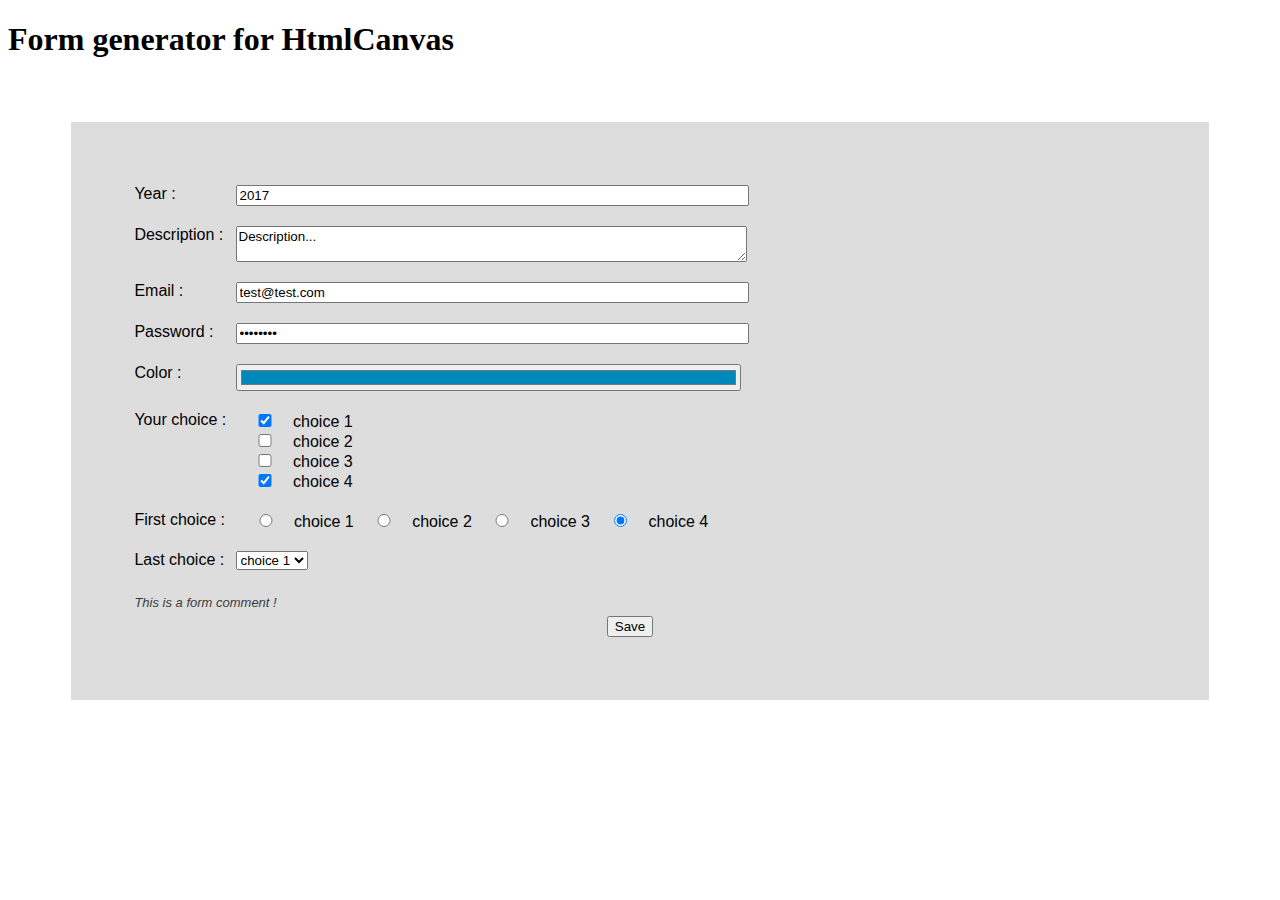
==== index.html @ 7fdd804a "Add form and fields API" ====
<!DOCTYPE html> 
<html> 
  <head> 
    <meta http-equiv="content-type" content="text/html; charset=utf-8" /> 
    <script type='text/javascript' src='jquery-2.1.4.min.js'></script> 
    <script type='text/javascript' src='htmlCanvas.js'></script> 
    <script type='text/javascript' src='form.js'></script> 
    <script type='text/javascript' src='fields.js'></script> 
    <script type='text/javascript' src='conditions.js'></script> 
    <script type='text/javascript' src='utils.js'></script> 
	<script type='text/javascript' src='example.js'></script> 
	
	<link rel="stylesheet" type="text/css" href='form.css'/>
	
  </head> 
  <body> 
  </body> 
</html>
---- form.css ----
.form {
	margin: 5%;
    background: #ddd;
    padding: 5%;
}

.form * {
	font-family: helvetica;
}

.buttons {
	text-align: center;
}

 button {
	margin-right: 20px;
}

.field {
	float: left;
	width: 100%;
	margin-bottom: 20px;
}

.field > * {
	float: left;
}

.label {
	width: 10%;
}

.field input,
.field textarea,
.field .checkbox-container,
.field .radio-container {
	width: 50%;
}

.field .checkbox-container input,
.field .radio-container  input {
	width: 10%;
}

.error {
	width: 90%;
	color: red;
    margin: 10px;
    margin-left: 10%;
    font-size: 14px;
    font-weight: bold;
}

.comment {
	font-style: italic;
	font-size: 13px;
	line-height: 2em;
	color: #3b3b3b;
}
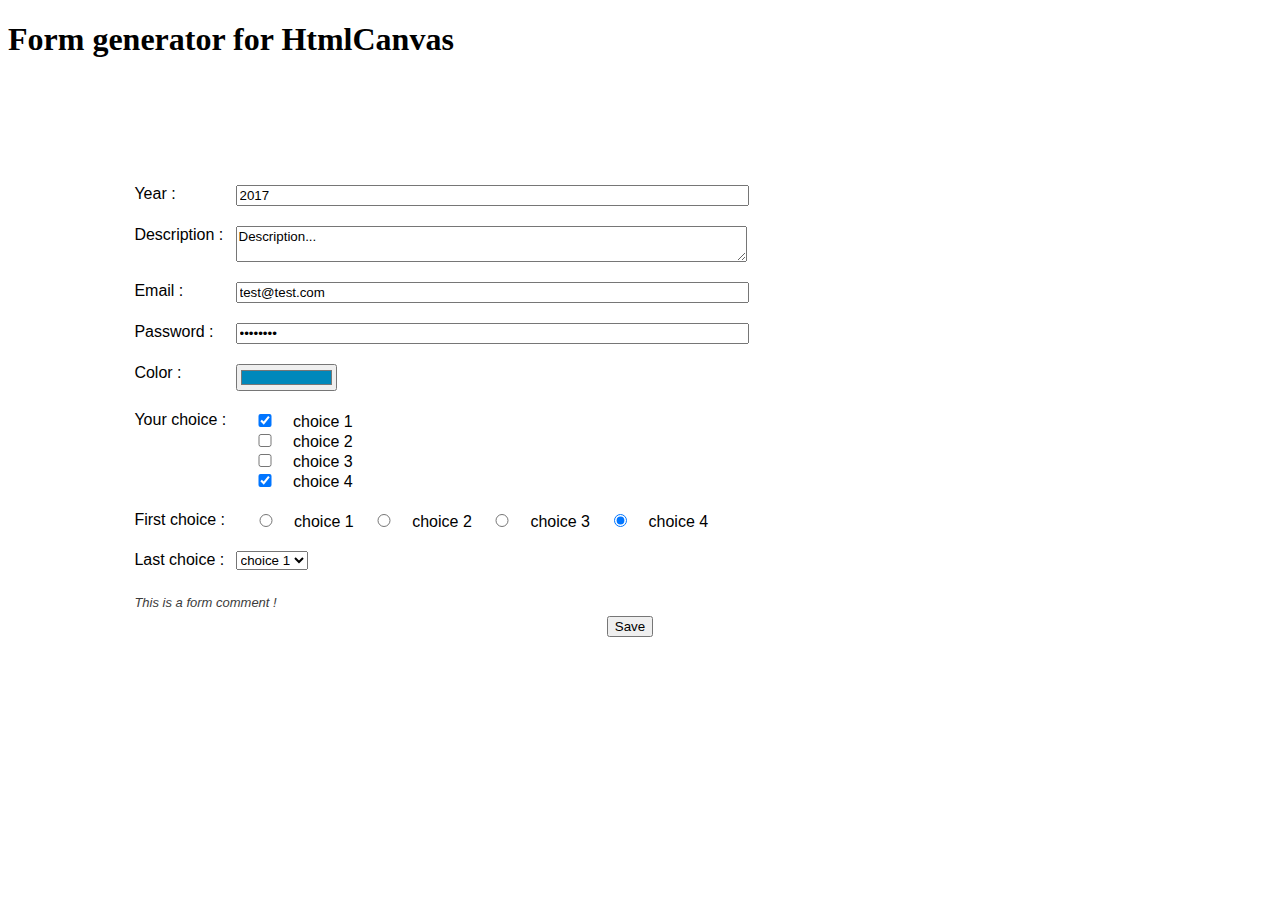
==== commit f5db713e: "Add min for css" ====
--- a/index.html
+++ b/index.html
@@ -10,7 +10,7 @@
     <script type='text/javascript' src='utils.js'></script> 
 	<script type='text/javascript' src='example.js'></script> 
 	
-	<link rel="stylesheet" type="text/css" href='form.css'/>
+	<link rel="stylesheet" type="text/css" href='htmlFormGenerator.css'/>
 	
   </head> 
   <body> 
--- a/htmlFormGenerator.css
+++ b/htmlFormGenerator.css
@@ -0,0 +1,59 @@
+.form {
+	margin: 5%;
+    padding: 5%;
+}
+
+.form * {
+	font-family: helvetica;
+}
+
+.buttons {
+	text-align: center;
+}
+
+ button {
+	margin-right: 20px;
+}
+
+.field {
+	float: left;
+	width: 100%;
+	margin-bottom: 20px;
+}
+
+.field > * {
+	float: left;
+}
+
+.label {
+	width: 10%;
+}
+
+.field input,
+.field textarea,
+.field .checkbox-container,
+.field .radio-container {
+	width: 50%;
+}
+
+.field .checkbox-container input,
+.field .radio-container  input,
+.field input[type=color] {
+	width: 10%;
+}
+
+.error {
+	width: 90%;
+	color: red;
+    margin: 10px;
+    margin-left: 10%;
+    font-size: 14px;
+    font-weight: bold;
+}
+
+.comment {
+	font-style: italic;
+	font-size: 13px;
+	line-height: 2em;
+	color: #3b3b3b;
+}